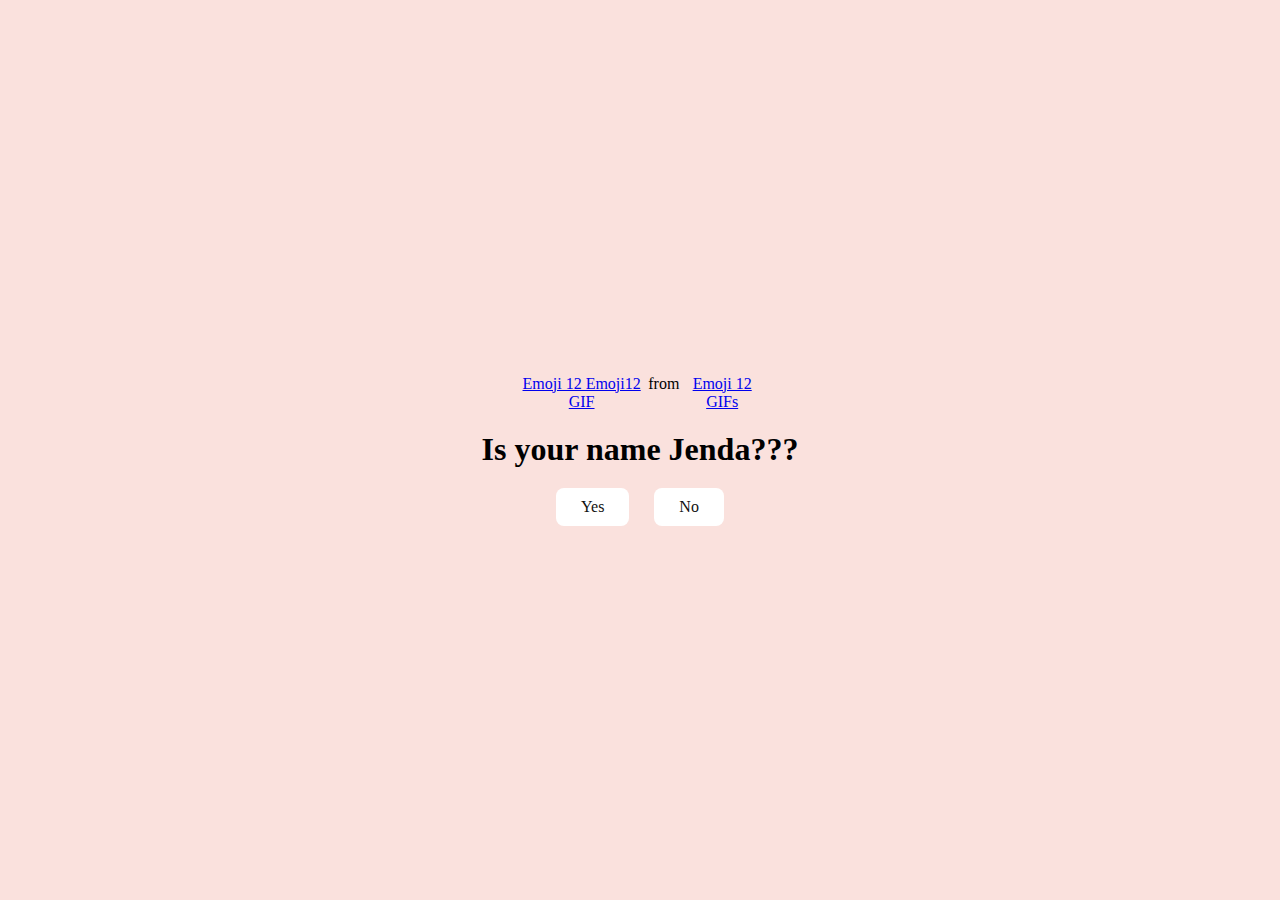
==== index.html @ f25ff458 "Update index.html" ====
<!DOCTYPE html>
<html lang="en">
<head>
    <meta charset="UTF-8">
    <meta name="viewport" content="width=device-width, initial-scale=1.0">
    <title>Baby ko</title>
</head>

 <link rel="stylesheet" href="/style.css">
<body>
    <div class="container">
        <div 
        class="tenor-gif-embed" data-postid="14496007641655524320" data-share-method="host" data-aspect-ratio="0.502008" data-width="100%"><a href="https://tenor.com/view/emoji-12-emoji12-cat-stare-stare-cat-uhh-gif-14496007641655524320">Emoji 12 Emoji12 GIF</a>from <a href="https://tenor.com/search/emoji+12-gifs">Emoji 12 GIFs</a></div> <script type="text/javascript" async src="https://tenor.com/embed.js"></script>

        <h1>Is your name Jenda???</h1>
      
        

        <div class="btn">
            <a href="naligo.html">Yes</a>
            <a href="no1.html">No</a>
        </div>
    </div> 
  </body>
</html>
---- style.css ----
* {
    margin: 0;
    padding: 0;
    box-sizing: border-box;
    font-family: 'Times New Roman', Times, serif;
}

body {
    width: 100%;
    min-height: 100vh;
    display: flex;
    justify-content: center;
    align-items: center;
    background-color: #fae1dd;
}

.container {
    display: flex;
    flex-direction: column;
    text-align: center;
    align-items: center;
    gap: 20px;
    max-width: 5000px;
    margin: 20px;
}

.container .tenor-gif-embed{
    display: flex;
    max-width: 250px;
}

.container .btn {
    display: flex;
    gap: 25px;
}

.btn a {
    text-decoration: none;
    color: #111;
    background: #fff;
    padding: 10px 25px;
    border-radius: 8px;
    box-shadow: 0.5rem;
}
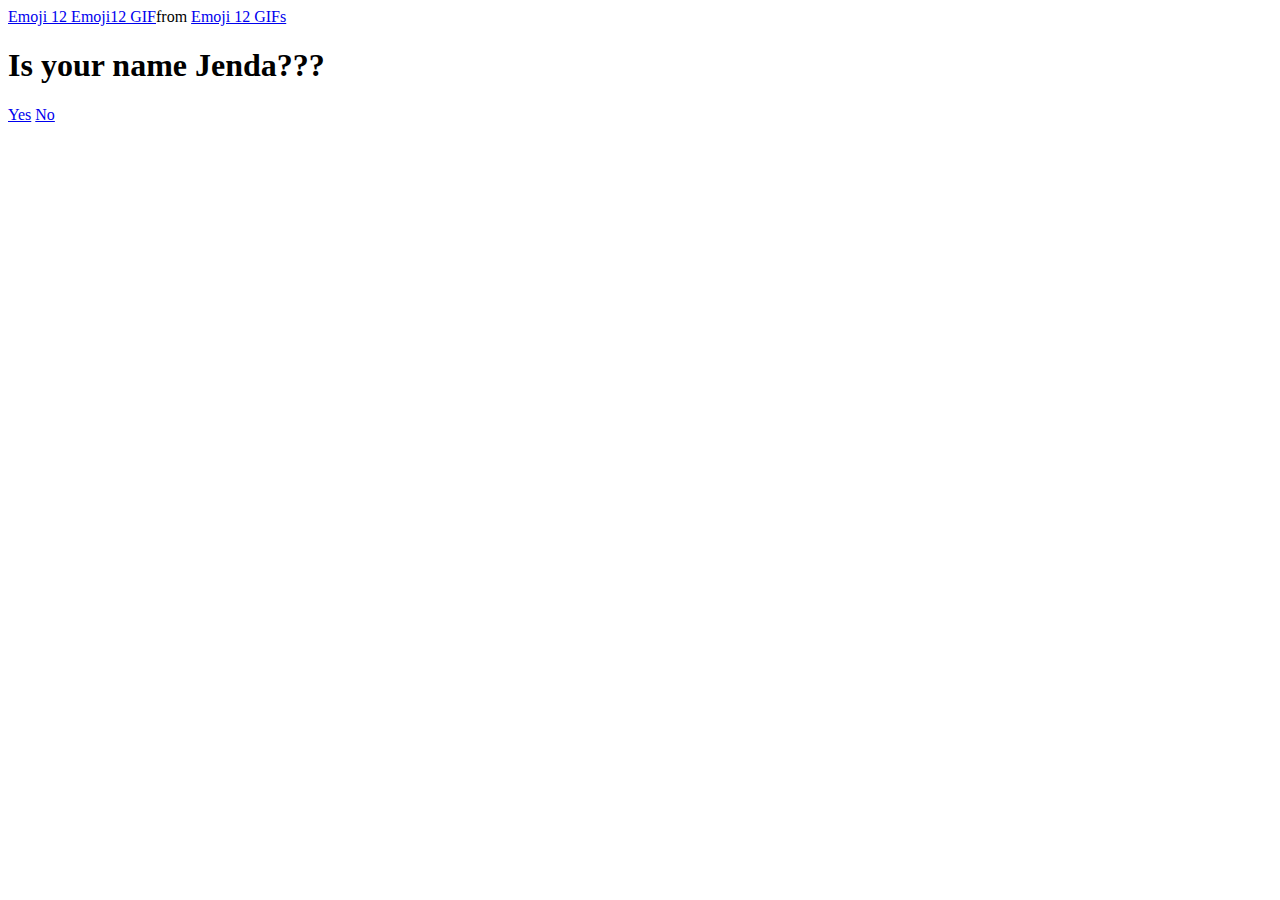
==== commit 59d43ef6: "all" ====
--- a/index.html
+++ b/index.html
@@ -6,7 +6,7 @@
     <title>Baby ko</title>
 </head>
 
- <link rel="stylesheet" href="/style.css">
+ <link rel="stylesheet" href="./.style.css">
 <body>
     <div class="container">
         <div 
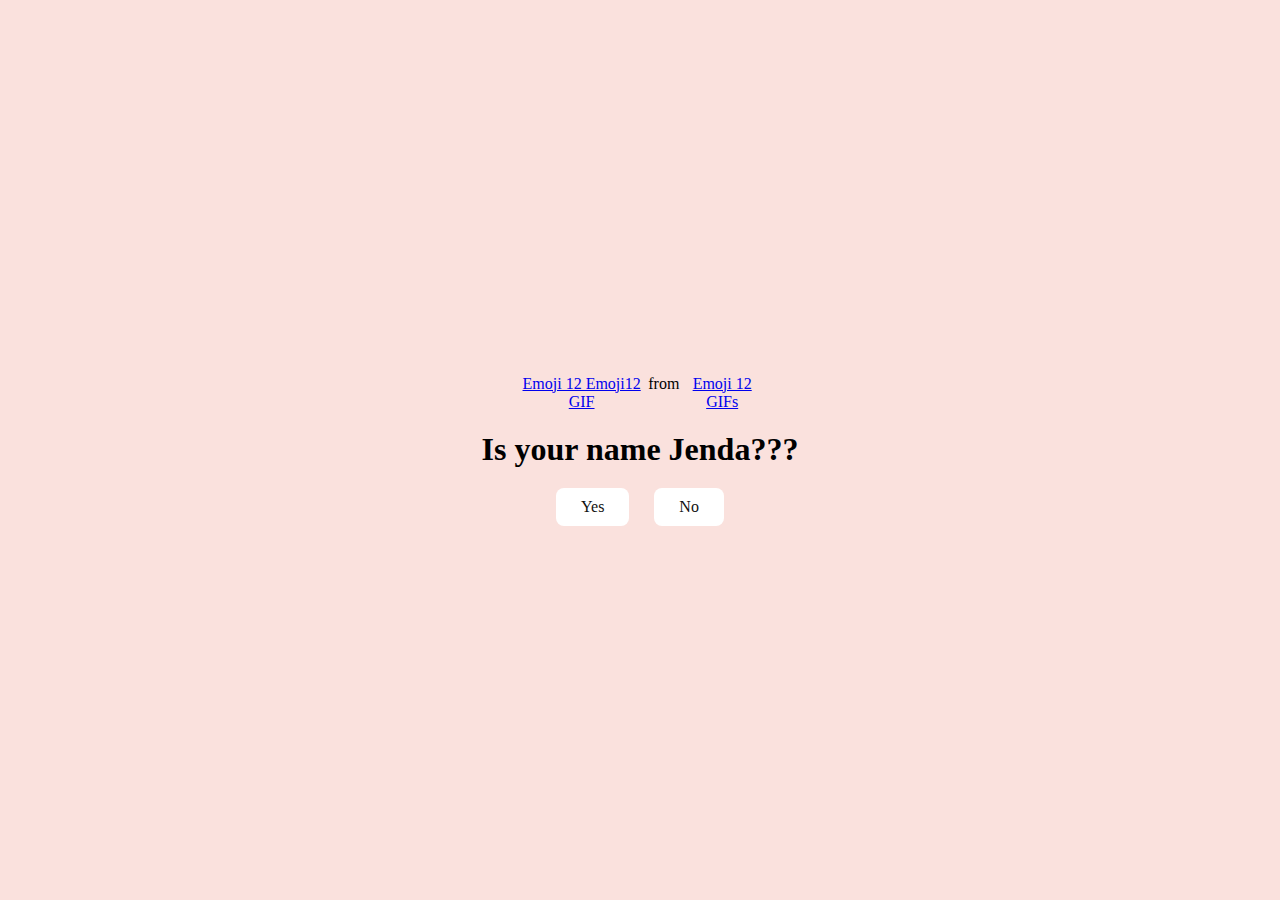
==== commit 45a1d917: "all" ====
--- a/index.html
+++ b/index.html
@@ -6,7 +6,7 @@
     <title>Baby ko</title>
 </head>
 
- <link rel="stylesheet" href="./.style.css">
+ <link rel="stylesheet" href="./style.css">
 <body>
     <div class="container">
         <div 
--- a/style.css
+++ b/style.css
@@ -0,0 +1,45 @@
+* {
+    margin: 0;
+    padding: 0;
+    box-sizing: border-box;
+    font-family: 'Times New Roman', Times, serif;
+}
+
+body {
+    width: 100%;
+    min-height: 100vh;
+    display: flex;
+    justify-content: center;
+    align-items: center;
+    background-color: #fae1dd;
+}
+
+.container {
+    display: flex;
+    flex-direction: column;
+    text-align: center;
+    align-items: center;
+    gap: 20px;
+    max-width: 5000px;
+    margin: 20px;
+}
+
+.container .tenor-gif-embed{
+    display: flex;
+    max-width: 250px;
+}
+
+.container .btn {
+    display: flex;
+    gap: 25px;
+}
+
+.btn a {
+    text-decoration: none;
+    color: #111;
+    background: #fff;
+    padding: 10px 25px;
+    border-radius: 8px;
+    box-shadow: 0.5rem;
+}
+
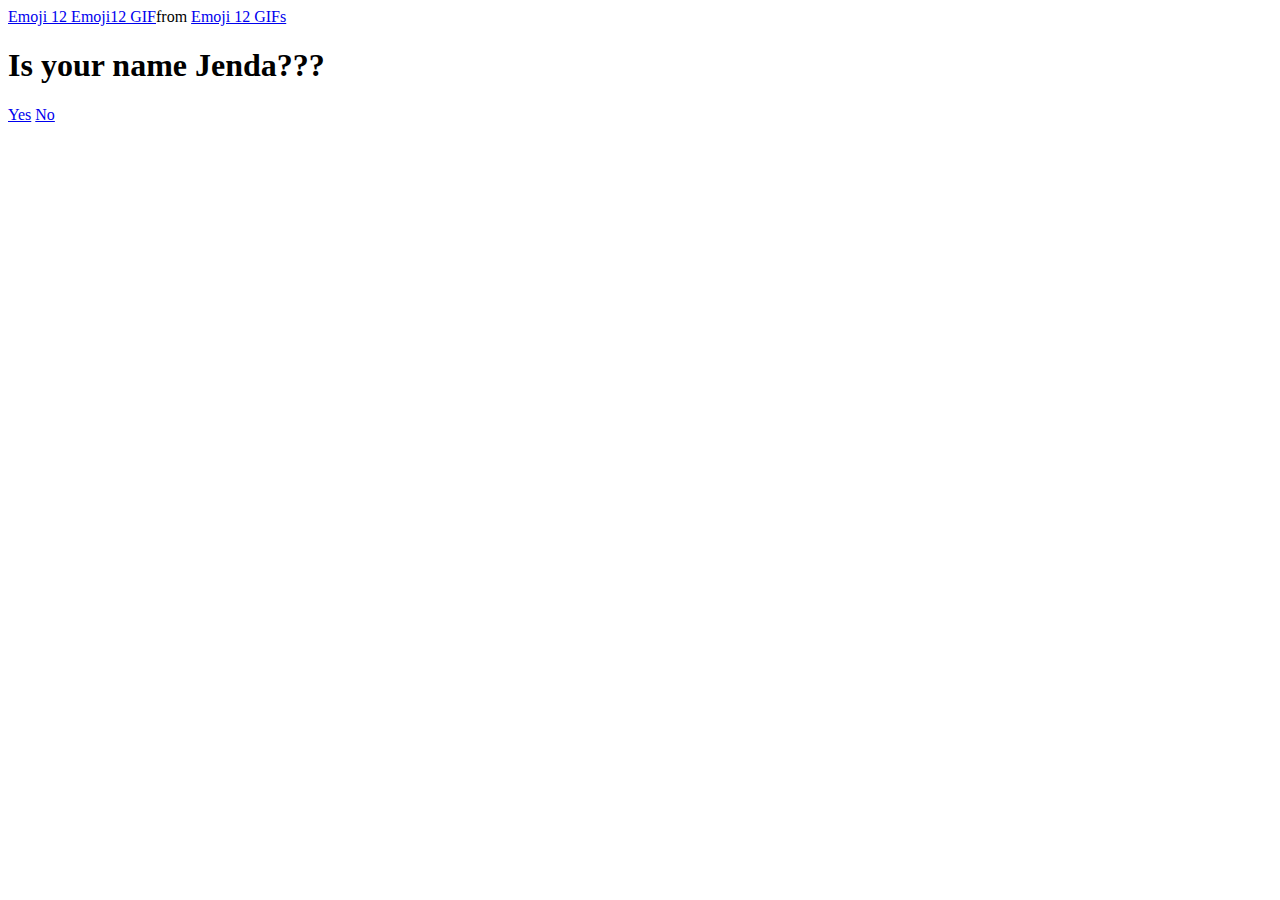
==== commit 6558807c: "as" ====
--- a/index.html
+++ b/index.html
@@ -6,7 +6,7 @@
     <title>Baby ko</title>
 </head>
 
- <link rel="stylesheet" href="./style.css">
+ <link rel="stylesheet" href=".css">
 <body>
     <div class="container">
         <div 
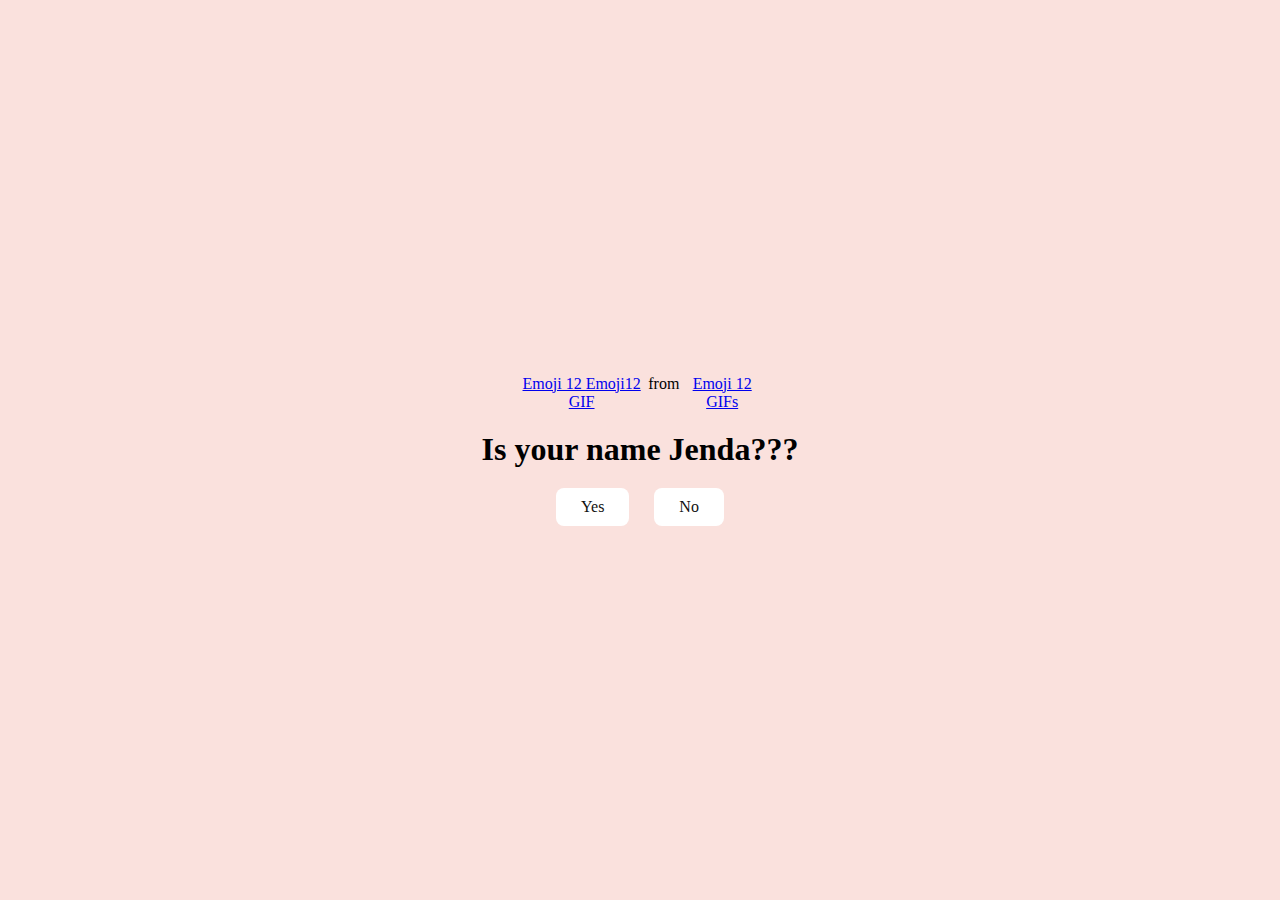
==== commit 61bc06aa: "style" ====
--- a/index.html
+++ b/index.html
@@ -6,7 +6,7 @@
     <title>Baby ko</title>
 </head>
 
- <link rel="stylesheet" href=".css">
+<link rel="stylesheet" href="style.css">
 <body>
     <div class="container">
         <div 
--- a/style.css
+++ b/style.css
@@ -0,0 +1,45 @@
+* {
+    margin: 0;
+    padding: 0;
+    box-sizing: border-box;
+    font-family: 'Times New Roman', Times, serif;
+}
+
+body {
+    width: 100%;
+    min-height: 100vh;
+    display: flex;
+    justify-content: center;
+    align-items: center;
+    background-color: #fae1dd;
+}
+
+.container {
+    display: flex;
+    flex-direction: column;
+    text-align: center;
+    align-items: center;
+    gap: 20px;
+    max-width: 5000px;
+    margin: 20px;
+}
+
+.container .tenor-gif-embed{
+    display: flex;
+    max-width: 250px;
+}
+
+.container .btn {
+    display: flex;
+    gap: 25px;
+}
+
+.btn a {
+    text-decoration: none;
+    color: #111;
+    background: #fff;
+    padding: 10px 25px;
+    border-radius: 8px;
+    box-shadow: 0.5rem;
+}
+
